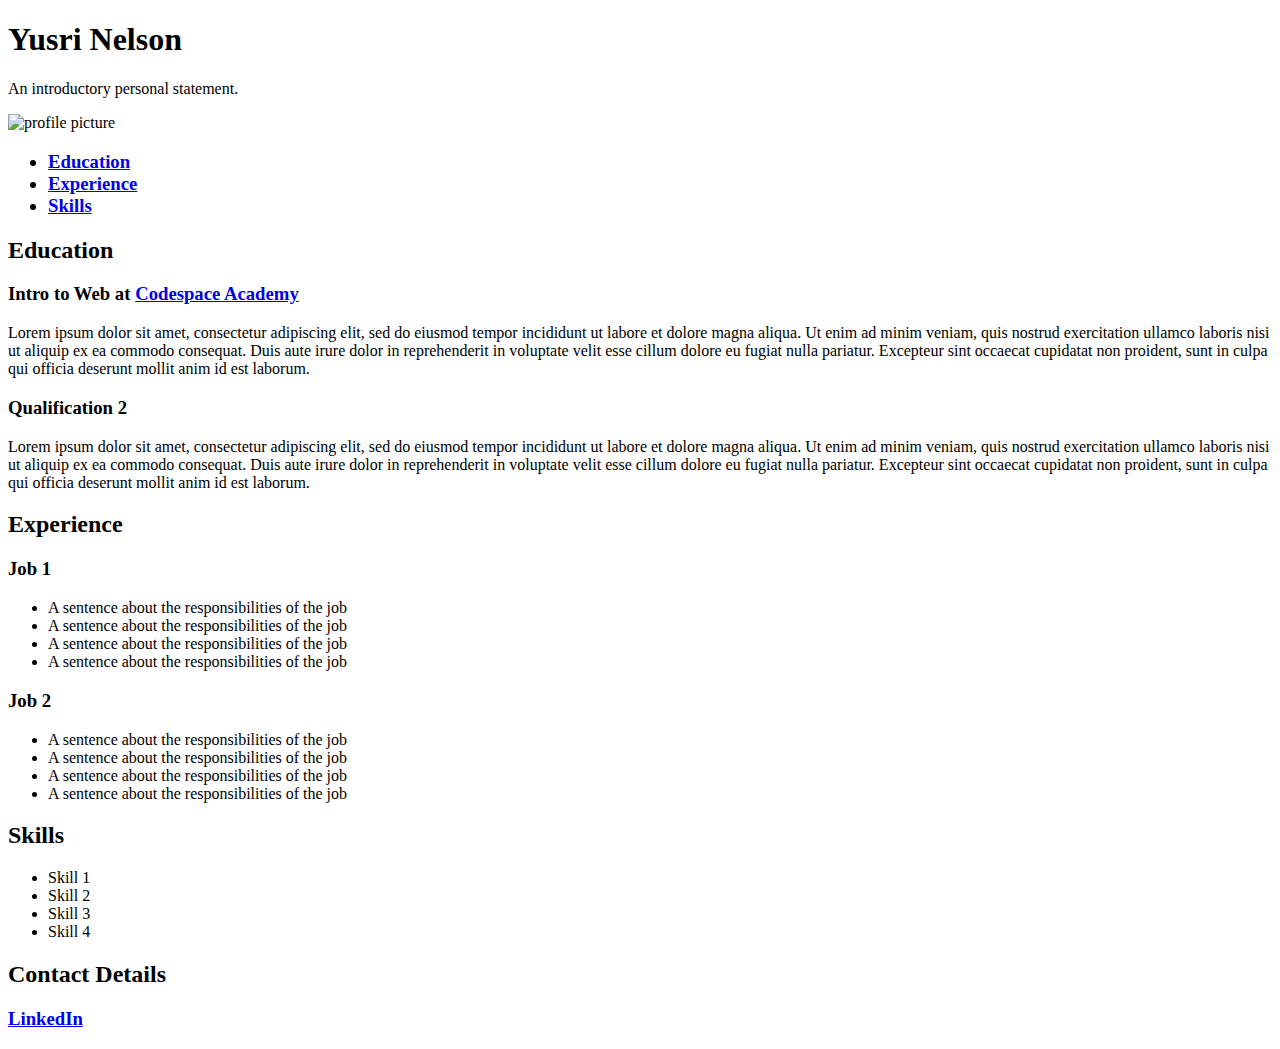
==== resume3_yusri_nelson.html @ e4bcef7e "resume 3" ====
<!DOCTYPE html>
<html>
  <head>
    <title>Resume</title>
  </head>
  <body>
  <header>
    <h1>Yusri Nelson</h1>
    <p>An introductory personal statement.</p>
  </header>
  <Section>
  <aside>
    <img src="images/FB_IMG_1676630132497.jpg" width="200" height="200" alt="profile picture">
    <br/>
    <ul><h3>
      <li><a href="#education">Education</a></li>
      <li><a href="#experience">Experience</a></li>
      <li><a href="#skills">Skills</a></li>
    </ul></h3>
  </aside>
  <article>
    <h2 id="education">Education</h2>
    <h3>Intro to Web at <a href="https://www.codespace.co.za/programs/software-development/" target="blank">Codespace Academy</a></h3>
    <p>
      Lorem ipsum dolor sit amet, consectetur adipiscing elit, sed do eiusmod
      tempor incididunt ut labore et dolore magna aliqua. Ut enim ad minim
      veniam, quis nostrud exercitation ullamco laboris nisi ut aliquip ex ea
      commodo consequat. Duis aute irure dolor in reprehenderit in voluptate
      velit esse cillum dolore eu fugiat nulla pariatur. Excepteur sint occaecat
      cupidatat non proident, sunt in culpa qui officia deserunt mollit anim id
      est laborum.
    </p>
    <h3>Qualification 2</h3>
    <p>
      Lorem ipsum dolor sit amet, consectetur adipiscing elit, sed do eiusmod
      tempor incididunt ut labore et dolore magna aliqua. Ut enim ad minim
      veniam, quis nostrud exercitation ullamco laboris nisi ut aliquip ex ea
      commodo consequat. Duis aute irure dolor in reprehenderit in voluptate
      velit esse cillum dolore eu fugiat nulla pariatur. Excepteur sint occaecat
      cupidatat non proident, sunt in culpa qui officia deserunt mollit anim id
      est laborum.
    </p>
    <h2 id="experience">Experience</h2>
    <h3>Job 1</h3>
    <p><ul>
      <li>A sentence about the responsibilities of the job</li>
      <li>A sentence about the responsibilities of the job</li>
      <li>A sentence about the responsibilities of the job</li>
      <li>A sentence about the responsibilities of the job</li>
    </p></ul>
    <h3>Job 2</h3>
    <p><ul>
      <li>A sentence about the responsibilities of the job</li>
      <li>A sentence about the responsibilities of the job</li>
      <li>A sentence about the responsibilities of the job</li>
      <li>A sentence about the responsibilities of the job</li>
    </p></ul>
    <h2 id="skills">Skills</h2>
    <ul>
      <li>Skill 1</li>
      <li>Skill 2</li>
      <li>Skill 3</li>
      <li>Skill 4</li>
    </ul>
  </article>
  </section>
  <footer>
    <h2 >Contact Details</h2>
    <h3><a href="https://www.linkedin.com/in/yusri-nelson-04b51125b/" target="blank">LinkedIn</h3></a>
  </footer>
  </body>
</html>
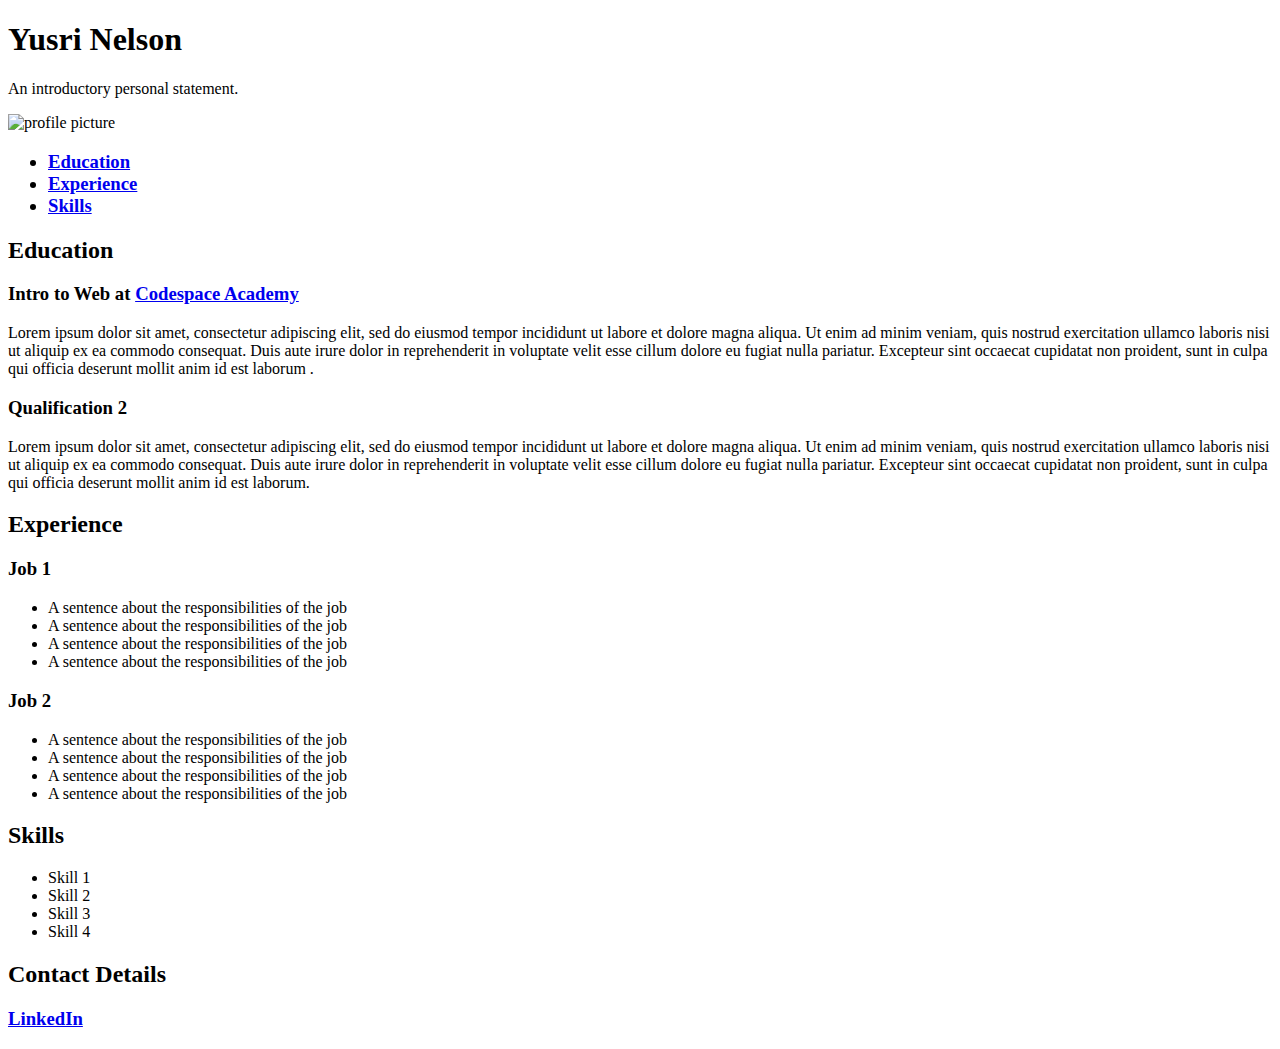
==== commit 9d8e47a4: "resume 4 css updated" ====
--- a/resume3_yusri_nelson.html
+++ b/resume3_yusri_nelson.html
@@ -1,72 +1,97 @@
 <!DOCTYPE html>
 <html>
   <head>
+    <link rel="stylesheet" type="text/css" href="css/stylesheet.css">
     <title>Resume</title>
   </head>
   <body>
-  <header>
-    <h1>Yusri Nelson</h1>
-    <p>An introductory personal statement.</p>
-  </header>
-  <Section>
-  <aside>
-    <img src="images/FB_IMG_1676630132497.jpg" width="200" height="200" alt="profile picture">
-    <br/>
-    <ul><h3>
-      <li><a href="#education">Education</a></li>
-      <li><a href="#experience">Experience</a></li>
-      <li><a href="#skills">Skills</a></li>
-    </ul></h3>
+    <div class="title-box">
+      <header>
+          <div class="intro">
+            <h1>Yusri Nelson</h1>
+            <p>An introductory personal statement.</p>
+          </div>
+      </header>
+      <Section>
+      <aside>
+          <img src="images/FB_IMG_1676630132497.jpg" width="200" height="200" alt="profile picture">
+    </div>
+
+    <nav id="navbar">
+      <ul><h3>
+        <li><a href="#education">Education</a></li>
+        <li><a href="#experience">Experience</a></li>
+        <li><a href="#skills">Skills</a></li>
+      </ul></h3>
+  </nav>
+
   </aside>
+
   <article>
-    <h2 id="education">Education</h2>
-    <h3>Intro to Web at <a href="https://www.codespace.co.za/programs/software-development/" target="blank">Codespace Academy</a></h3>
-    <p>
-      Lorem ipsum dolor sit amet, consectetur adipiscing elit, sed do eiusmod
-      tempor incididunt ut labore et dolore magna aliqua. Ut enim ad minim
-      veniam, quis nostrud exercitation ullamco laboris nisi ut aliquip ex ea
-      commodo consequat. Duis aute irure dolor in reprehenderit in voluptate
-      velit esse cillum dolore eu fugiat nulla pariatur. Excepteur sint occaecat
-      cupidatat non proident, sunt in culpa qui officia deserunt mollit anim id
-      est laborum.
-    </p>
-    <h3>Qualification 2</h3>
-    <p>
-      Lorem ipsum dolor sit amet, consectetur adipiscing elit, sed do eiusmod
-      tempor incididunt ut labore et dolore magna aliqua. Ut enim ad minim
-      veniam, quis nostrud exercitation ullamco laboris nisi ut aliquip ex ea
-      commodo consequat. Duis aute irure dolor in reprehenderit in voluptate
-      velit esse cillum dolore eu fugiat nulla pariatur. Excepteur sint occaecat
-      cupidatat non proident, sunt in culpa qui officia deserunt mollit anim id
-      est laborum.
-    </p>
-    <h2 id="experience">Experience</h2>
-    <h3>Job 1</h3>
-    <p><ul>
-      <li>A sentence about the responsibilities of the job</li>
-      <li>A sentence about the responsibilities of the job</li>
-      <li>A sentence about the responsibilities of the job</li>
-      <li>A sentence about the responsibilities of the job</li>
-    </p></ul>
-    <h3>Job 2</h3>
-    <p><ul>
-      <li>A sentence about the responsibilities of the job</li>
-      <li>A sentence about the responsibilities of the job</li>
-      <li>A sentence about the responsibilities of the job</li>
-      <li>A sentence about the responsibilities of the job</li>
-    </p></ul>
-    <h2 id="skills">Skills</h2>
-    <ul>
-      <li>Skill 1</li>
-      <li>Skill 2</li>
-      <li>Skill 3</li>
-      <li>Skill 4</li>
-    </ul>
+    <div class="box-1">
+      <div class="container">
+      <h2 id="education">Education</h2>
+      <h3>Intro to Web at <a href="https://www.codespace.co.za/programs/software-development/" target="blank">Codespace Academy</a></h3>
+      <p>
+        Lorem ipsum dolor sit amet, consectetur adipiscing elit, sed do eiusmod
+        tempor incididunt ut labore et dolore magna aliqua. Ut enim ad minim
+        veniam, quis nostrud exercitation ullamco laboris nisi ut aliquip ex ea
+        commodo consequat. Duis aute irure dolor in reprehenderit in voluptate
+        velit esse cillum dolore eu fugiat nulla pariatur. Excepteur sint occaecat
+        cupidatat non proident, sunt in culpa qui officia deserunt mollit anim id
+        est laborum .
+      </p>
+      <h3>Qualification 2</h3>
+      <p>
+        Lorem ipsum dolor sit amet, consectetur adipiscing elit, sed do eiusmod
+        tempor incididunt ut labore et dolore magna aliqua. Ut enim ad minim
+        veniam, quis nostrud exercitation ullamco laboris nisi ut aliquip ex ea
+        commodo consequat. Duis aute irure dolor in reprehenderit in voluptate
+        velit esse cillum dolore eu fugiat nulla pariatur. Excepteur sint occaecat
+        cupidatat non proident, sunt in culpa qui officia deserunt mollit anim id
+        est laborum.
+      </p>
+      </div>
+    </div>
+
+    <div class="box-2">
+      <div class="container">
+        <h2 id="experience">Experience</h2>
+        <h3>Job 1</h3>
+        <p><ul>
+          <li>A sentence about the responsibilities of the job</li>
+          <li>A sentence about the responsibilities of the job</li>
+          <li>A sentence about the responsibilities of the job</li>
+          <li>A sentence about the responsibilities of the job</li>
+        </p></ul>
+        <h3>Job 2</h3>
+        <p><ul>
+          <li>A sentence about the responsibilities of the job</li>
+          <li>A sentence about the responsibilities of the job</li>
+          <li>A sentence about the responsibilities of the job</li>
+          <li>A sentence about the responsibilities of the job</li>
+        </p></ul>
+    </div>
+  </div>
+  
+  <div class="box-3">
+    <div class="container">
+      <h2 id="skills">Skills</h2>
+      <ul>
+        <li>Skill 1</li>
+        <li>Skill 2</li>
+        <li>Skill 3</li>
+        <li>Skill 4</li>
+      </ul>
+    </div>
+  </div>
   </article>
   </section>
-  <footer>
-    <h2 >Contact Details</h2>
-    <h3><a href="https://www.linkedin.com/in/yusri-nelson-04b51125b/" target="blank">LinkedIn</h3></a>
+  <footer id = "footer">
+      <div class="container">
+      <h2 >Contact Details</h2>
+      <h3><a href="https://www.linkedin.com/in/yusri-nelson-04b51125b/" target="blank">LinkedIn</h3></a>
+    </div>
   </footer>
   </body>
 </html>
